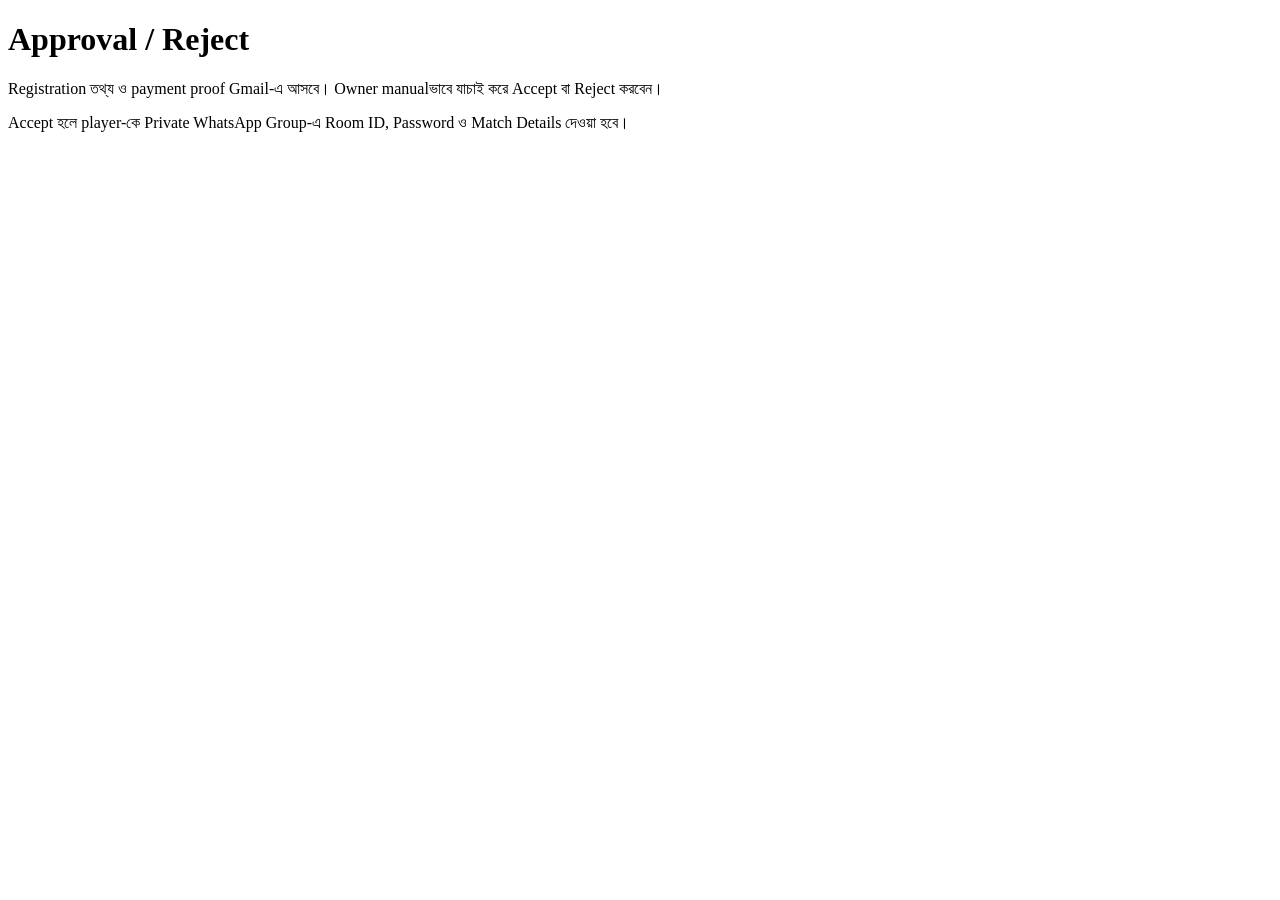
==== approval.html @ 6046766c "Update approval page" ====
<!doctype html><html lang="bn"><head><meta charset="utf-8"><meta name="viewport" content="width=device-width,initial-scale=1"><title>Approval | Solo Tournament BD</title><link rel="stylesheet" href="style.css"></head><body><main class="page"><div class="box"><h1>Approval / Reject</h1><p>Registration তথ্য ও payment proof Gmail-এ আসবে। Owner manualভাবে যাচাই করে Accept বা Reject করবেন।</p><p>Accept হলে player-কে Private WhatsApp Group-এ Room ID, Password ও Match Details দেওয়া হবে।</p></div></main></body></html>
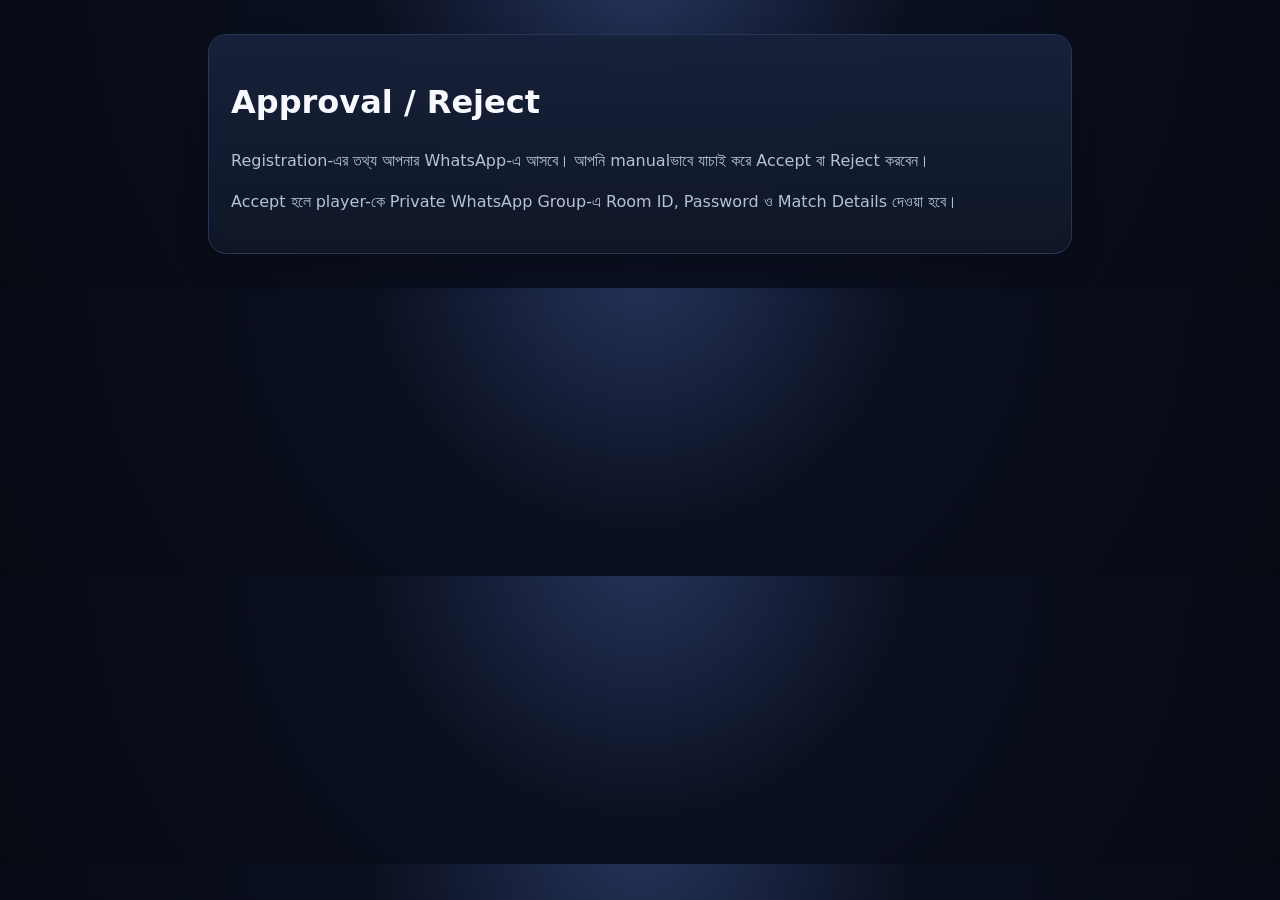
==== commit 08af501c: "Update final tournament website" ====
--- a/approval.html
+++ b/approval.html
@@ -1 +1 @@
-<!doctype html><html lang="bn"><head><meta charset="utf-8"><meta name="viewport" content="width=device-width,initial-scale=1"><title>Approval | Solo Tournament BD</title><link rel="stylesheet" href="style.css"></head><body><main class="page"><div class="box"><h1>Approval / Reject</h1><p>Registration তথ্য ও payment proof Gmail-এ আসবে। Owner manualভাবে যাচাই করে Accept বা Reject করবেন।</p><p>Accept হলে player-কে Private WhatsApp Group-এ Room ID, Password ও Match Details দেওয়া হবে।</p></div></main></body></html>+<!doctype html><html lang="bn"><head><meta charset="utf-8"><meta name="viewport" content="width=device-width,initial-scale=1"><title>Approval | Solo Tournament BD</title><link rel="stylesheet" href="style.css"></head><body><main class="page"><div class="box"><h1>Approval / Reject</h1><p>Registration-এর তথ্য আপনার WhatsApp-এ আসবে। আপনি manualভাবে যাচাই করে Accept বা Reject করবেন।</p><p>Accept হলে player-কে Private WhatsApp Group-এ Room ID, Password ও Match Details দেওয়া হবে।</p></div></main></body></html>
--- a/style.css
+++ b/style.css
@@ -0,0 +1,42 @@
+*{box-sizing:border-box}
+:root{--bg:#080b16;--panel:#11182a;--panel2:#17213a;--line:#273653;--text:#f7f9ff;--muted:#b7c1d6;--accent:#7c3aed;--accent2:#a855f7}
+html{scroll-behavior:smooth}
+body{margin:0;background:radial-gradient(circle at 50% -10%,#25345b 0,#0b1020 38%,#070a13 100%);color:var(--text);font-family:system-ui,-apple-system,"Noto Sans Bengali","Noto Sans",sans-serif;line-height:1.55}
+header{position:sticky;top:0;z-index:20;background:rgba(8,11,22,.92);backdrop-filter:blur(12px);border-bottom:1px solid var(--line);padding:14px 18px;display:flex;align-items:center;justify-content:space-between;gap:16px}
+.brand{font-weight:900;letter-spacing:.3px}
+nav{display:flex;gap:14px;flex-wrap:wrap}
+nav a{color:var(--text);text-decoration:none;font-weight:700}
+main{width:min(900px,100%);margin:auto;padding:18px}
+.hero{text-align:center;padding:48px 18px 30px}
+.hero span{display:inline-block;background:linear-gradient(135deg,var(--accent),var(--accent2));padding:8px 14px;border-radius:999px;font-size:13px;font-weight:900}
+.hero h1{font-size:clamp(34px,8vw,58px);line-height:1.05;margin:18px 0 12px}
+.hero p{max-width:720px;margin:0 auto 18px;color:var(--muted);font-size:17px}
+.btn{display:inline-block;background:linear-gradient(135deg,var(--accent),var(--accent2));color:#fff!important;text-decoration:none;border:0;border-radius:12px;padding:13px 20px;font-weight:900;box-shadow:0 8px 24px rgba(124,58,237,.25)}
+.stats{display:grid;grid-template-columns:repeat(3,1fr);gap:12px;margin:12px 0 18px}
+.stats div,.card,.box{background:linear-gradient(180deg,rgba(23,33,58,.96),rgba(15,22,39,.96));border:1px solid var(--line);border-radius:18px;box-shadow:0 12px 30px rgba(0,0,0,.18)}
+.stats div{text-align:center;padding:18px 10px}
+.stats small{display:block;color:var(--muted);font-weight:700}
+.stats strong{display:block;font-size:clamp(22px,6vw,30px);margin-top:3px}
+.card,.box{padding:22px;margin:16px 0}
+.card h2{margin-top:0;font-size:26px}
+.card h3{font-size:22px}
+.card p,.card li,.box p{color:var(--muted)}
+.card ul{padding-left:22px}
+.payment{background:#101a2e;border:1px solid var(--line);border-radius:14px;padding:15px;margin:15px 0}
+label{display:block;font-weight:800;margin:14px 0 7px}
+input,select{width:100%;padding:13px 14px;border:1px solid #344565;border-radius:11px;background:#090f1d;color:#fff;font-size:16px;outline:none}
+input:focus,select:focus{border-color:var(--accent2);box-shadow:0 0 0 3px rgba(168,85,247,.15)}
+.full{width:100%;cursor:pointer;margin-top:18px}
+.pending{margin-top:18px;padding:15px;border-radius:12px;background:#211a38;border:1px solid #3b2c62;text-align:center;color:#eee}
+.center{text-align:center}
+.success{width:70px;height:70px;border-radius:50%;background:#238a52;display:grid;place-items:center;font-size:35px;margin:10px auto}
+footer{text-align:center;color:#7f8ba4;padding:28px 18px}
+a{color:#c4b5fd}
+@media(max-width:650px){
+  header{display:block;text-align:center}
+  nav{justify-content:center;margin-top:10px}
+  .hero{padding-top:34px}
+  .stats{grid-template-columns:1fr}
+  .stats div:last-child{grid-column:auto}
+  main{padding:12px}
+}
